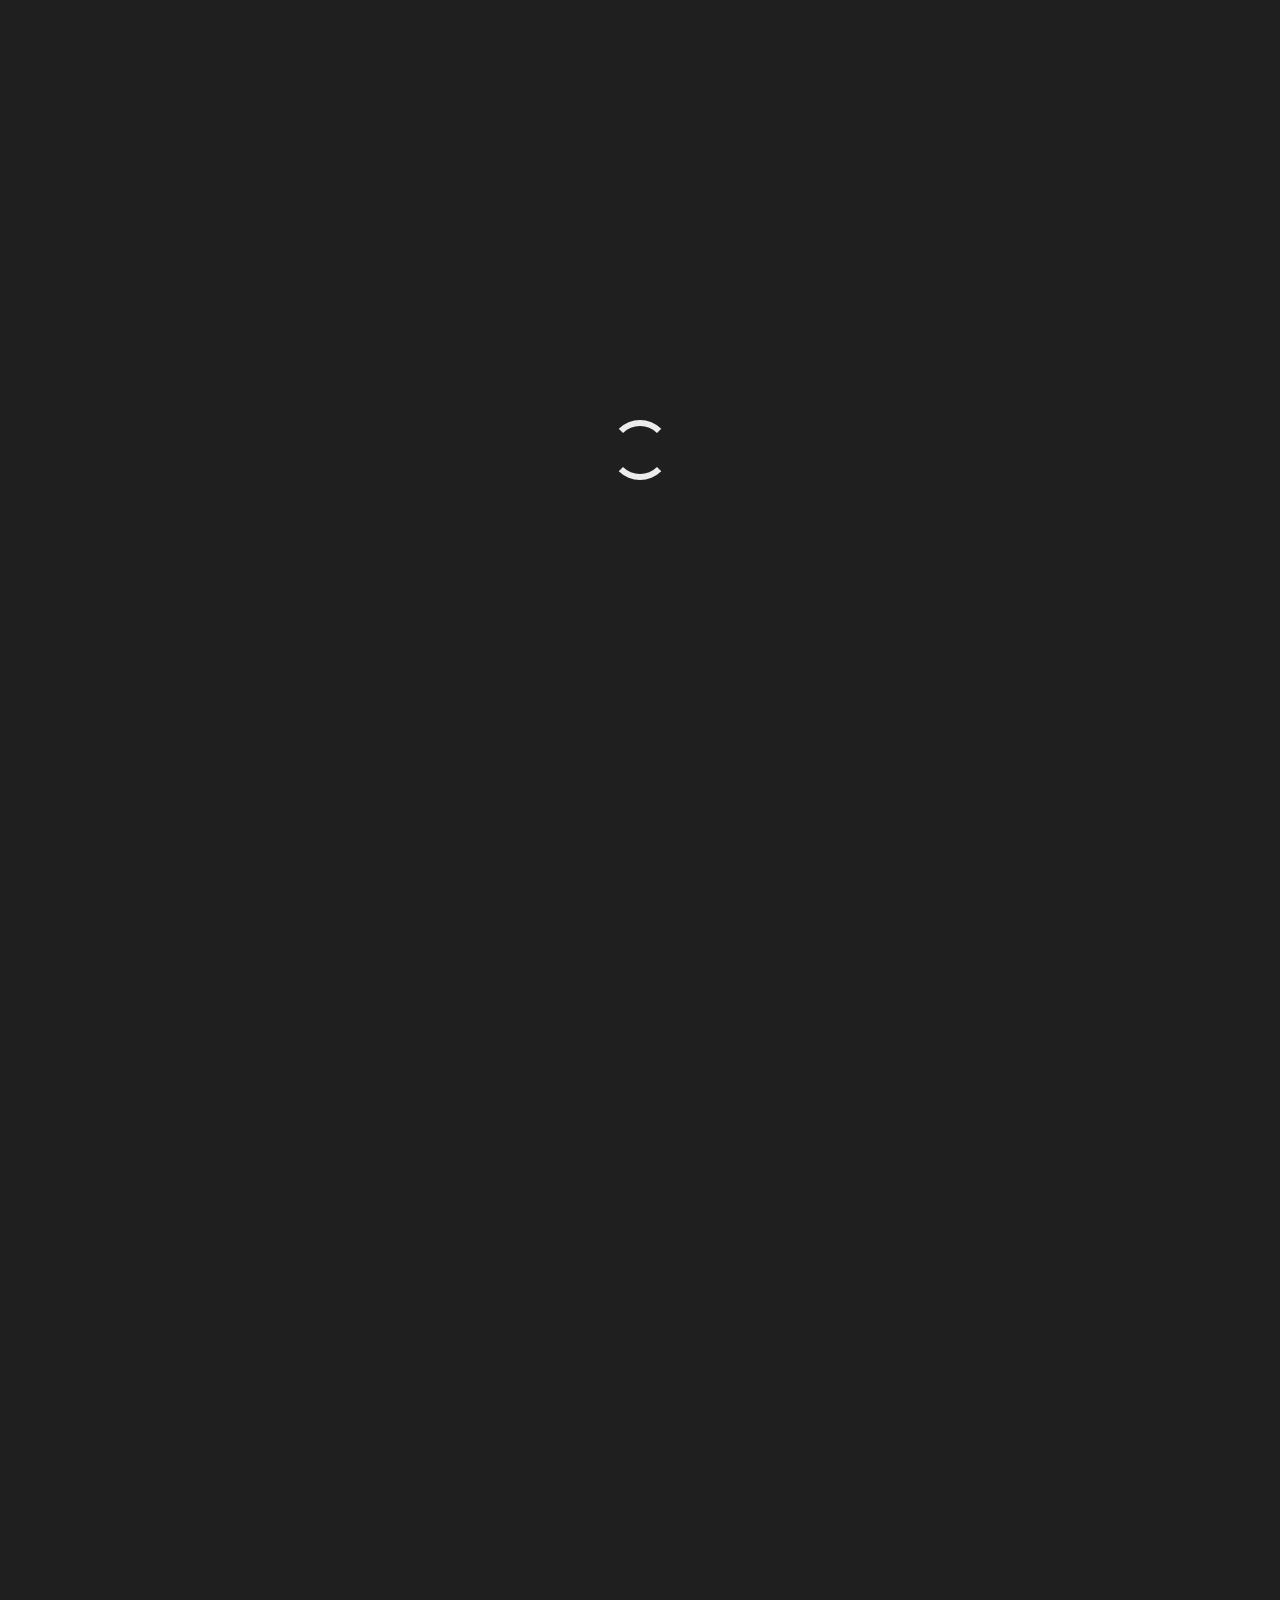
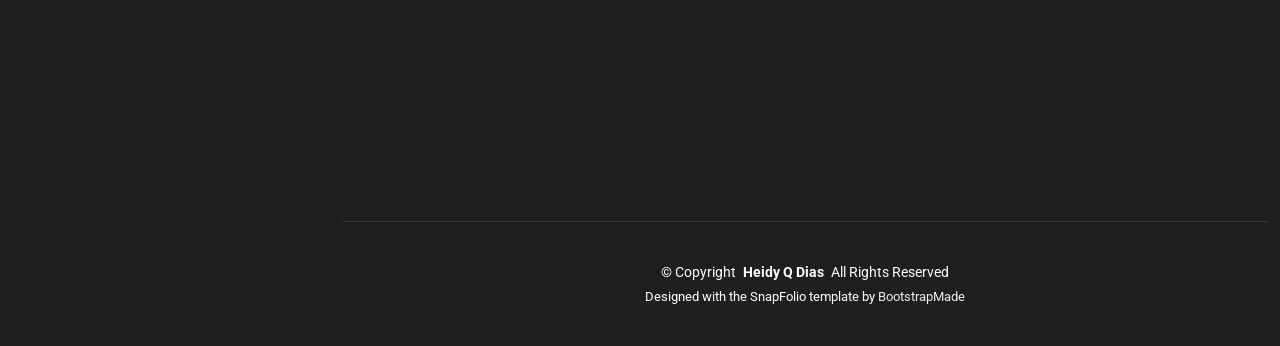
==== portfolio-details.html @ 4a2d1e22 "Add files via upload" ====
<!DOCTYPE html>
<html lang="en">

<head>
  <meta charset="utf-8">
  <meta content="width=device-width, initial-scale=1.0" name="viewport">
  <title>Deep-sea Biotope Classification | Heidy Q Dias</title>
  <meta name="description" content="Deep-sea biotope classification using opportunistic sampling – Heidy Q Dias">
  <meta name="keywords" content="Heidy Dias, Deep-sea, Biotope Classification, Tropic Seamount, ROV, Acoustic Mapping">

  <!-- Favicons -->
  <link href="assets/img/favicon.png" rel="icon">
  <link href="assets/img/apple-touch-icon.png" rel="apple-touch-icon">

  <!-- Fonts -->
  <link href="https://fonts.googleapis.com" rel="preconnect">
  <link href="https://fonts.gstatic.com" rel="preconnect" crossorigin>
  <link href="https://fonts.googleapis.com/css2?family=Roboto:ital,wght@0,100;0,300;0,400;0,500;0,700;0,900;1,100;1,300;1,400;1,500;1,700;1,900&family=Ubuntu:ital,wght@0,300;0,400;0,500;0,700;1,300;1,400;1,500;1,700&family=Nunito:ital,wght@0,200;0,300;0,400;0,500;0,600;0,700;0,800;0,900;1,200;1,300;1,400;1,500;1,600;1,700;1,800;1,900&display=swap" rel="stylesheet">

  <!-- Vendor CSS Files -->
  <link href="assets/vendor/bootstrap/css/bootstrap.min.css" rel="stylesheet">
  <link href="assets/vendor/bootstrap-icons/bootstrap-icons.css" rel="stylesheet">
  <link href="assets/vendor/aos/aos.css" rel="stylesheet">
  <link href="assets/vendor/glightbox/css/glightbox.min.css" rel="stylesheet">
  <link href="assets/vendor/swiper/swiper-bundle.min.css" rel="stylesheet">

  <!-- Main CSS File -->
  <link href="assets/css/main.css" rel="stylesheet">
</head>

<body class="portfolio-details-page">

  <header id="header" class="header dark-background d-flex flex-column justify-content-center">
    <i class="header-toggle d-xl-none bi bi-list"></i>
    <div class="header-container d-flex flex-column align-items-start">
      <nav id="navmenu" class="navmenu">
  <ul>
    <li><a href="index.html"><i class="bi bi-house navicon"></i>Home</a></li>
    <li><a href="index.html#about"><i class="bi bi-person navicon"></i>About</a></li>
    <li><a href="index.html#resume"><i class="bi bi-file-earmark-text navicon"></i>Resume</a></li>
    <li><a href="index.html#portfolio" class="active"><i class="bi bi-images navicon"></i>Portfolio</a></li>
    <li><a href="index.html#services"><i class="bi bi-hdd-stack navicon"></i>Expertise</a></li>
    <li><a href="index.html#contact"><i class="bi bi-envelope navicon"></i>Contact</a></li>
  </ul>
</nav>
      <div class="social-links text-center">
        <a href="https://www.linkedin.com/in/heidy-dias-marine/" target="_blank"><i class="bi bi-linkedin"></i></a>
        <a href="https://www.researchgate.net/profile/Heidy-Dias" target="_blank"><i class="bi bi-journal-text"></i></a>
      </div>
    </div>
  </header>

  <main class="main">

    <!-- Page Title -->
    <div class="page-title dark-background">
      <div class="container d-lg-flex justify-content-between align-items-center">
        <h1 class="mb-2 mb-lg-0">Deep-sea Biotope Classification</h1>
        <nav class="breadcrumbs">
          <ol>
            <li><a href="index.html">Home</a></li>
            <li><a href="index.html#portfolio">Research</a></li>
            <li class="current">Paper Details</li>
          </ol>
        </nav>
      </div>
    </div>

    <!-- Portfolio Details Section -->
    <section id="portfolio-details" class="portfolio-details section">
      <div class="container" data-aos="fade-up" data-aos-delay="100">
        <div class="row gy-4">

          <div class="col-lg-8">
            <div class="portfolio-details-slider swiper init-swiper">
              <script type="application/json" class="swiper-config">
                {
                  "loop": true,
                  "speed": 600,
                  "autoplay": { "delay": 5000 },
                  "slidesPerView": "auto",
                  "pagination": {
                    "el": ".swiper-pagination",
                    "type": "bullets",
                    "clickable": true
                  }
                }
              </script>
              <div class="swiper-wrapper align-items-center">
                <div class="swiper-slide">
                  <img src="assets/img/bim.jpg" alt="Deep-sea biotope classification" class="img-fluid" loading="lazy">
                </div>
                <div class="swiper-slide">
                  <img src="assets/img/bim.jpg" alt="Deep-sea biotope classification" class="img-fluid" loading="lazy">
                </div>
                <div class="swiper-slide">
                  <img src="assets/img/bim.jpg" alt="Deep-sea biotope classification" class="img-fluid" loading="lazy">
                </div>
              </div>
              <div class="swiper-pagination"></div>
            </div>
          </div>

          <div class="col-lg-4">
            <div class="portfolio-info" data-aos="fade-left" data-aos-delay="200">
              <h3>Paper Information</h3>
              <ul>
                <li><strong>Category</strong>: Deep-Sea Research</li>
                <li><strong>Authors</strong>: Heidy Q. Dias, Kerstin Kröger, Andrew J. Wheeler, Riccardo Arosio, Audrey Recouvreur, Tim P. Le Bas, Isobel A. Yeo, Patrick C. Collins</li>
                <li><strong>Journal</strong>: Deep Sea Research Part I: Oceanographic Research Papers</li>
                <li><strong>Year</strong>: October 2025</li>
                <li><strong>DOI</strong>: 10.1016/j.dsr.2025.104604</li>
                <li><strong>Link</strong>: <a href="https://nora.nerc.ac.uk/id/eprint/540618/" target="_blank">View full paper</a></li>
              </ul>
            </div>
          </div>

          <div class="col-lg-12">
            <div class="portfolio-description" data-aos="fade-up" data-aos-delay="300">
              <h2>Project / Paper Overview</h2>
              <p>
                An iterative approach to optimise deep-sea biotope classification using a combination of acoustic data and Remotely Operated Vehicle (ROV) video footage was developed and tested at the <strong>Tropic Seamount</strong> site in the Northeast Atlantic.
              </p>
              <p>
                Two methods for biotope classification were compared:
              </p>
              <ul>
                <li><strong>Top-down approach</strong> – based on acoustic substrate classification followed by biological characterisation</li>
                <li><strong>Bottom-up approach</strong> – using multivariate analysis of biological assemblages only</li>
              </ul>
              <p>
                Video transects were analysed at two spatial resolutions (200 m and 50 m segments) to assess scale effects on biotope delineation. The bottom-up approach using 50 m segments identified <strong>12 distinct biotopes</strong> with stronger environmental correlations compared to broader classifications at 200 m scale.
              </p>
              <p>
                This study demonstrates that shorter transects (50 m) combined with bottom-up sampling approaches are preferable for capturing the ecological heterogeneity characteristic of deep-sea seamount environments, with important implications for vulnerable marine ecosystem identification and spatial management.
              </p>

              <div class="features mt-5">
                <h3>Key Contributions</h3>
                <div class="row gy-3">
                  <div class="col-md-6">
                    <div class="feature-item" data-aos="fade-up" data-aos-delay="400">
                      <i class="bi bi-check-circle-fill"></i>
                      <h4>Comparative Methodology</h4>
                      <p>Direct comparison of top-down vs bottom-up biotope classification approaches in a deep-sea seamount setting.</p>
                    </div>
                  </div>
                  <div class="col-md-6">
                    <div class="feature-item" data-aos="fade-up" data-aos-delay="500">
                      <i class="bi bi-geo-alt"></i>
                      <h4>Scale Effects</h4>
                      <p>Demonstrated that 50 m video segments capture ecological heterogeneity better than 200 m segments.</p>
                    </div>
                  </div>
                  <div class="col-md-6">
                    <div class="feature-item" data-aos="fade-up" data-aos-delay="600">
                      <i class="bi bi-water"></i>
                      <h4>12 Distinct Biotopes</h4>
                      <p>Identified 12 distinct biotopes on Tropic Seamount using the bottom-up 50 m approach.</p>
                    </div>
                  </div>
                  <div class="col-md-6">
                    <div class="feature-item" data-aos="fade-up" data-aos-delay="700">
                      <i class="bi bi-shield-check"></i>
                      <h4>Management Relevance</h4>
                      <p>Provides practical insights for vulnerable marine ecosystem (VME) identification and spatial management.</p>
                    </div>
                  </div>
                </div>
              </div>

              <div class="mt-5">
                <a href="https://nora.nerc.ac.uk/id/eprint/540618/" target="_blank" class="btn btn-primary">
                  <i class="bi bi-box-arrow-up-right"></i> Read Full Paper
                </a>
                <a href="index.html#portfolio" class="btn btn-outline ms-2">
                  ← Back to Research
                </a>
              </div>
            </div>
          </div>

        </div>
      </div>
    </section>

  </main>

  <footer id="footer" class="footer position-relative">
    <div class="container">
      <div class="copyright text-center">
        <p>© <span>Copyright</span> <strong class="px-1 sitename">Heidy Q Dias</strong> <span>All Rights Reserved</span></p>
      </div>
      <div class="credits">
        Designed with the SnapFolio template by <a href="https://bootstrapmade.com/">BootstrapMade</a>
      </div>
    </div>
  </footer>

  <a href="#" id="scroll-top" class="scroll-top d-flex align-items-center justify-content-center"><i class="bi bi-arrow-up-short"></i></a>
  <div id="preloader"></div>

  <!-- Vendor JS Files -->
  <script src="assets/vendor/bootstrap/js/bootstrap.bundle.min.js"></script>
  <script src="assets/vendor/php-email-form/validate.js"></script>
  <script src="assets/vendor/aos/aos.js"></script>
  <script src="assets/vendor/typed.js/typed.umd.js"></script>
  <script src="assets/vendor/purecounter/purecounter_vanilla.js"></script>
  <script src="assets/vendor/waypoints/noframework.waypoints.js"></script>
  <script src="assets/vendor/isotope-layout/isotope.pkgd.min.js"></script>
  <script src="assets/vendor/imagesloaded/imagesloaded.pkgd.min.js"></script>
  <script src="assets/vendor/glightbox/js/glightbox.min.js"></script>
  <script src="assets/vendor/swiper/swiper-bundle.min.js"></script>
  <script src="assets/js/main.js"></script>

</body>
</html>
---- assets/css/main.css ----
/**
* Template Name: SnapFolio
* Template URL: https://bootstrapmade.com/snapfolio-bootstrap-portfolio-template/
* Updated: Jul 21 2025 with Bootstrap v5.3.7
* Author: BootstrapMade.com
* License: https://bootstrapmade.com/license/
*/

/*--------------------------------------------------------------
# Font & Color Variables
# Help: https://bootstrapmade.com/color-system/
--------------------------------------------------------------*/
/* Fonts */
:root {
  --default-font: "Roboto",  system-ui, -apple-system, "Segoe UI", Roboto, "Helvetica Neue", Arial, "Noto Sans", "Liberation Sans", sans-serif, "Apple Color Emoji", "Segoe UI Emoji", "Segoe UI Symbol", "Noto Color Emoji";
  --heading-font: "Ubuntu",  sans-serif;
  --nav-font: "Nunito",  sans-serif;
}

/* Global Colors - The following color variables are used throughout the website. Updating them here will change the color scheme of the entire website */
:root { 
  --background-color: #1f1f1f; /* Background color for the entire website, including individual sections */
  --default-color: #ffffff; /* Default color used for the majority of the text content across the entire website */
  --heading-color: #ffffff; /* Color for headings, subheadings and title throughout the website */
  --accent-color: #ececec; /* Accent color that represents your brand on the website. It's used for buttons, links, and other elements that need to stand out */
  --surface-color: #232323; /* The surface color is used as a background of boxed elements within sections, such as cards, icon boxes, or other elements that require a visual separation from the global background. */
  --contrast-color: #310606; /* Contrast color for text, ensuring readability against backgrounds of accent, heading, or default colors. */
}

/* Nav Menu Colors - The following color variables are used specifically for the navigation menu. They are separate from the global colors to allow for more customization options */
:root {
  --nav-color: rgba(236, 236, 236, 0.59);  /* The default color of the main navmenu links */
  --nav-hover-color: #ffffff; /* Applied to main navmenu links when they are hovered over or active */
  --nav-mobile-background-color: #393939; /* Used as the background color for mobile navigation menu */
  --nav-dropdown-background-color: #393939; /* Used as the background color for dropdown items that appear when hovering over primary navigation items */
  --nav-dropdown-color: #ffffff; /* Used for navigation links of the dropdown items in the navigation menu. */
  --nav-dropdown-hover-color: #ececec; /* Similar to --nav-hover-color, this color is applied to dropdown navigation links when they are hovered over. */
}

/* Color Presets - These classes override global colors when applied to any section or element, providing reuse of the sam color scheme. */

.light-background {
  --background-color: #2c2c2c;
  --surface-color: #323232;
}

.dark-background {
  --background-color: #040b14;
  --default-color: #ffffff;
  --heading-color: #ffffff;
  --surface-color: #151f2b;
  --contrast-color: #ffffff;
}

/* Smooth scroll */
:root {
  scroll-behavior: smooth;
}

/*--------------------------------------------------------------
# General Styling & Shared Classes
--------------------------------------------------------------*/
body {
  color: var(--default-color);
  background-color: var(--background-color);
  font-family: var(--default-font);
}

a {
  color: var(--accent-color);
  text-decoration: none;
  transition: 0.3s;
}

a:hover {
  color: color-mix(in srgb, var(--accent-color), transparent 25%);
  text-decoration: none;
}

h1,
h2,
h3,
h4,
h5,
h6 {
  color: var(--heading-color);
  font-family: var(--heading-font);
}

/* PHP Email Form Messages
------------------------------*/
.php-email-form .error-message {
  display: none;
  background: #df1529;
  color: #ffffff;
  text-align: left;
  padding: 15px;
  margin-bottom: 24px;
  font-weight: 600;
}

.php-email-form .sent-message {
  display: none;
  color: #ffffff;
  background: #059652;
  text-align: center;
  padding: 15px;
  margin-bottom: 24px;
  font-weight: 600;
}

.php-email-form .loading {
  display: none;
  background: var(--surface-color);
  text-align: center;
  padding: 15px;
  margin-bottom: 24px;
}

.php-email-form .loading:before {
  content: "";
  display: inline-block;
  border-radius: 50%;
  width: 24px;
  height: 24px;
  margin: 0 10px -6px 0;
  border: 3px solid var(--accent-color);
  border-top-color: var(--surface-color);
  animation: php-email-form-loading 1s linear infinite;
}

@keyframes php-email-form-loading {
  0% {
    transform: rotate(0deg);
  }

  100% {
    transform: rotate(360deg);
  }
}

/*--------------------------------------------------------------
# Global Header
--------------------------------------------------------------*/
.header {
  --background-color: #1b1b1b;
  --contrast-color: #444444;
  color: var(--default-color);
  position: fixed;
  top: 0;
  left: 0;
  bottom: 0;
  padding: 0 15px;
  width: 300px;
  transition: all ease-in-out 0.3s;
  overflow-y: auto;
  z-index: 997;
}

.header .header-container {
  border-radius: 20px;
  padding: 15px;
  background-color: var(--background-color);
  border: 1px solid color-mix(in srgb, var(--default-color), transparent 80%);
}

.header .social-links {
  margin: 0 0 10px 0;
}

.header .social-links a {
  font-size: 16px;
  display: inline-flex;
  align-items: center;
  justify-content: center;
  background: color-mix(in srgb, var(--default-color), transparent 90%);
  color: var(--default-color);
  margin: 0 2px;
  border-radius: 50%;
  text-align: center;
  width: 40px;
  height: 40px;
  transition: 0.3s;
}

.header .social-links a:hover {
  color: var(--contrast-color);
  background: var(--accent-color);
}

@media (min-width: 1200px) {

  .header~main,
  .header~#footer {
    margin-left: 330px;
  }
}

@media (max-width: 1199px) {
  .header {
    left: -100%;
  }
}

.header.header-show {
  left: 0;
}

.header .header-toggle {
  color: var(--contrast-color);
  background-color: var(--accent-color);
  font-size: 22px;
  display: flex;
  align-items: center;
  justify-content: center;
  width: 40px;
  height: 40px;
  border-radius: 50%;
  cursor: pointer;
  position: fixed;
  top: 15px;
  right: 15px;
  z-index: 9999;
  transition: background-color 0.3s;
}

.header .header-toggle:hover {
  color: var(--contrast-color);
  background-color: color-mix(in srgb, var(--accent-color) 90%, white 15%);
}

/*--------------------------------------------------------------
# Navigation Menu
--------------------------------------------------------------*/
.mobile-nav-toggle {
  display: none;
}

.navmenu {
  padding: 0;
  z-index: 9997;
  width: 100%;
}

.navmenu ul {
  list-style: none;
  padding: 0 0 20px 0;
  margin: 0;
}

.navmenu a,
.navmenu a:focus {
  color: var(--nav-color);
  padding: 15px 10px;
  font-family: var(--nav-font);
  font-size: 16px;
  font-weight: 400;
  display: flex;
  align-items: center;
  white-space: nowrap;
  transition: 0.3s;
  width: 100%;
}

.navmenu a .navicon,
.navmenu a:focus .navicon {
  font-size: 20px;
  margin-right: 10px;
}

.navmenu a .toggle-dropdown,
.navmenu a:focus .toggle-dropdown {
  font-size: 12px;
  line-height: 0;
  margin-left: auto;
  width: 30px;
  height: 30px;
  display: flex;
  align-items: center;
  justify-content: center;
  border-radius: 50%;
  transition: 0.3s;
  flex-shrink: 0;
  background-color: color-mix(in srgb, var(--accent-color), transparent 90%);
}

.navmenu a .toggle-dropdown:hover,
.navmenu a:focus .toggle-dropdown:hover {
  background-color: var(--accent-color);
  color: var(--contrast-color);
}

.navmenu a:hover,
.navmenu .active,
.navmenu .active:focus {
  color: var(--nav-hover-color);
}

.navmenu a:hover .navicon,
.navmenu .active .navicon,
.navmenu .active:focus .navicon {
  color: var(--accent-color);
}

.navmenu .active .toggle-dropdown,
.navmenu .active:focus .toggle-dropdown {
  background-color: var(--accent-color);
  color: var(--contrast-color);
  transform: rotate(180deg);
}

.navmenu .dropdown {
  display: block;
}

.navmenu .dropdown a,
.navmenu .dropdown a:focus {
  color: --nav-dropdown-color;
}

.navmenu .dropdown a:hover,
.navmenu .dropdown .active,
.navmenu .dropdown .active:focus {
  color: var(--nav-dropdown-hover-color);
}

.navmenu .dropdown ul {
  position: static;
  display: none;
  z-index: 99;
  padding: 5px 10px;
  margin: 5px 10px;
  background-color: var(--nav-dropdown-background-color);
  border: 1px solid color-mix(in srgb, var(--default-color), transparent 90%);
  box-shadow: none;
  transition: all 0.5s ease-in-out;
}

.navmenu .dropdown ul ul {
  background-color: rgba(33, 37, 41, 0.1);
}

.navmenu .dropdown>.dropdown-active {
  display: block;
  background-color: rgba(33, 37, 41, 0.03);
}

/*--------------------------------------------------------------
# Global Footer
--------------------------------------------------------------*/
.footer {
  color: var(--default-color);
  background-color: var(--background-color);
  font-size: 14px;
  padding: 0 0 40px 0;
  position: relative;
}

.footer .copyright {
  padding-top: 40px;
  border-top: 1px solid color-mix(in srgb, var(--default-color), transparent 90%);
}

.footer .copyright p {
  margin-bottom: 0;
}

.footer .credits {
  margin-top: 4px;
  font-size: 13px;
  text-align: center;
}

/*--------------------------------------------------------------
# Preloader
--------------------------------------------------------------*/
#preloader {
  position: fixed;
  inset: 0;
  z-index: 999999;
  overflow: hidden;
  background: var(--background-color);
  transition: all 0.6s ease-out;
}

#preloader:before {
  content: "";
  position: fixed;
  top: calc(50% - 30px);
  left: calc(50% - 30px);
  border: 6px solid #ffffff;
  border-color: var(--accent-color) transparent var(--accent-color) transparent;
  border-radius: 50%;
  width: 60px;
  height: 60px;
  animation: animate-preloader 1.5s linear infinite;
}

@keyframes animate-preloader {
  0% {
    transform: rotate(0deg);
  }

  100% {
    transform: rotate(360deg);
  }
}

/*--------------------------------------------------------------
# Scroll Top Button
--------------------------------------------------------------*/
.scroll-top {
  position: fixed;
  visibility: hidden;
  opacity: 0;
  right: 15px;
  bottom: -15px;
  z-index: 99999;
  background-color: var(--accent-color);
  width: 44px;
  height: 44px;
  border-radius: 50px;
  transition: all 0.4s;
}

.scroll-top i {
  font-size: 24px;
  color: var(--contrast-color);
  line-height: 0;
}

.scroll-top:hover {
  background-color: color-mix(in srgb, var(--accent-color), transparent 20%);
  color: var(--contrast-color);
}

.scroll-top.active {
  visibility: visible;
  opacity: 1;
  bottom: 15px;
}

/*--------------------------------------------------------------
# Disable aos animation delay on mobile devices
--------------------------------------------------------------*/
@media screen and (max-width: 768px) {
  [data-aos-delay] {
    transition-delay: 0 !important;
  }
}

/*--------------------------------------------------------------
# Global Page Titles & Breadcrumbs
--------------------------------------------------------------*/
.page-title {
  color: var(--default-color);
  padding: 25px 0 0 0;
  position: relative;
}

.page-title .container {
  border-bottom: 1px solid color-mix(in srgb, var(--default-color), transparent 90%);
  padding-bottom: 25px;
}

.page-title h1 {
  font-size: 24px;
  font-weight: 700;
}

.page-title .breadcrumbs ol {
  display: flex;
  flex-wrap: wrap;
  list-style: none;
  padding: 0;
  margin: 0;
  font-size: 14px;
  font-weight: 400;
}

.page-title .breadcrumbs ol li+li {
  padding-left: 10px;
}

.page-title .breadcrumbs ol li+li::before {
  content: "/";
  display: inline-block;
  padding-right: 10px;
  color: color-mix(in srgb, var(--default-color), transparent 70%);
}

/*--------------------------------------------------------------
# Global Sections
--------------------------------------------------------------*/
section,
.section {
  color: var(--default-color);
  background-color: var(--background-color);
  padding: 60px 0;
  overflow: clip;
}

/*--------------------------------------------------------------
# Global Section Titles
--------------------------------------------------------------*/
.section-title {
  text-align: center;
  padding-bottom: 60px;
  position: relative;
}

.section-title h2 {
  font-size: 32px;
  font-weight: 700;
  position: relative;
}

.section-title h2:before,
.section-title h2:after {
  content: "";
  width: 50px;
  height: 2px;
  background: var(--accent-color);
  display: inline-block;
}

.section-title h2:before {
  margin: 0 15px 10px 0;
}

.section-title h2:after {
  margin: 0 0 10px 15px;
}

.section-title p {
  margin-bottom: 0;
}

/*--------------------------------------------------------------
# Hero Section
--------------------------------------------------------------*/
.hero {
  min-height: 100vh;
  position: relative;
  overflow: hidden;
  display: flex;
  align-items: center;
}

.hero .background-elements {
  position: absolute;
  top: 0;
  left: 0;
  width: 100%;
  height: 100%;
  z-index: 1;
  overflow: hidden;
}

.hero .background-elements .bg-circle {
  position: absolute;
  border-radius: 50%;
  background: linear-gradient(45deg, color-mix(in srgb, var(--accent-color), transparent 90%), color-mix(in srgb, var(--accent-color), transparent 95%));
  animation: float 6s ease-in-out infinite;
}

.hero .background-elements .bg-circle.circle-1 {
  width: 300px;
  height: 300px;
  top: 10%;
  right: 10%;
  animation-delay: 0s;
}

.hero .background-elements .bg-circle.circle-2 {
  width: 200px;
  height: 200px;
  bottom: 20%;
  left: 5%;
  animation-delay: 2s;
}

.hero .hero-content {
  position: relative;
  width: 100%;
  z-index: 2;
}

.hero .container {
  position: relative;
  z-index: 3;
}

.hero .hero-text h1 {
  font-size: 72px;
  font-weight: 800;
  line-height: 1.1;
  margin-bottom: 15px;
  color: var(--heading-color);
}

.hero .hero-text h1 .accent-text {
  color: var(--accent-color);
  position: relative;
}

.hero .hero-text h1 .accent-text::after {
  content: "";
  position: absolute;
  bottom: -5px;
  left: 0;
  width: 100%;
  height: 3px;
  background: linear-gradient(90deg, var(--accent-color), color-mix(in srgb, var(--accent-color), transparent 50%));
}

.hero .hero-text h2 {
  font-size: 32px;
  font-weight: 600;
  color: var(--heading-color);
  margin-bottom: 10px;
}

.hero .hero-text .lead {
  font-size: 24px;
  margin-bottom: 20px;
  color: var(--default-color);
}

.hero .hero-text .lead span {
  color: var(--accent-color);
  font-weight: 600;
  border-bottom: 2px solid var(--accent-color);
  padding-bottom: 2px;
}

.hero .hero-text .description {
  font-size: 18px;
  line-height: 1.6;
  color: color-mix(in srgb, var(--default-color), transparent 20%);
  margin-bottom: 40px;
  max-width: 500px;
}

.hero .hero-actions {
  display: flex;
  gap: 20px;
  margin-bottom: 40px;
  flex-wrap: wrap;
}

.hero .hero-actions .btn {
  padding: 14px 30px;
  font-size: 16px;
  font-weight: 600;
  border-radius: 50px;
  text-decoration: none;
  transition: all 0.3s ease;
  border: 2px solid;
}

.hero .hero-actions .btn.btn-primary {
  background-color: var(--accent-color);
  color: var(--contrast-color);
  border-color: var(--accent-color);
}

.hero .hero-actions .btn.btn-primary:hover {
  background-color: color-mix(in srgb, var(--accent-color), black 10%);
  transform: translateY(-2px);
  box-shadow: 0 8px 25px color-mix(in srgb, var(--accent-color), transparent 70%);
}

.hero .hero-actions .btn.btn-outline {
  background-color: transparent;
  color: var(--accent-color);
  border-color: var(--accent-color);
}

.hero .hero-actions .btn.btn-outline:hover {
  background-color: var(--accent-color);
  color: var(--contrast-color);
  transform: translateY(-2px);
}

.hero .social-links {
  display: flex;
  gap: 20px;
}

.hero .social-links a {
  width: 50px;
  height: 50px;
  display: flex;
  align-items: center;
  justify-content: center;
  background-color: var(--surface-color);
  color: color-mix(in srgb, var(--default-color), transparent 40%);
  border-radius: 50%;
  font-size: 20px;
  transition: all 0.3s ease;
}

.hero .social-links a:hover {
  color: var(--contrast-color);
  background-color: var(--accent-color);
  transform: translateY(-3px);
  box-shadow: 0 8px 25px color-mix(in srgb, var(--accent-color), transparent 70%);
}

.hero .hero-visual {
  display: flex;
  justify-content: center;
  align-items: center;
  height: 100%;
}

.hero .hero-visual .profile-container {
  position: relative;
  width: 400px;
  height: 400px;
}

.hero .hero-visual .profile-container .profile-background {
  position: absolute;
  top: 15px;
  left: 15px;
  width: 100%;
  height: 100%;
  background: color-mix(in srgb, var(--accent-color), transparent 90%);
  border-radius: 30px;
  z-index: 1;
}

.hero .hero-visual .profile-container .profile-image {
  position: relative;
  width: 100%;
  height: 100%;
  object-fit: cover;
  border-radius: 30px;
  z-index: 2;
}

@keyframes float {

  0%,
  100% {
    transform: translateY(0px);
  }

  50% {
    transform: translateY(-20px);
  }
}

@keyframes floatIcon {

  0%,
  100% {
    transform: translateY(0px) rotate(0deg);
  }

  50% {
    transform: translateY(-10px) rotate(5deg);
  }
}

@media (max-width: 992px) {
  .hero .hero-text {
    text-align: center;
    margin-bottom: 50px;
  }

  .hero .hero-text h1 {
    font-size: 56px;
  }

  .hero .hero-text h2 {
    font-size: 28px;
  }

  .hero .hero-text .lead {
    font-size: 20px;
  }

  .hero .hero-visual .profile-container {
    width: 350px;
    height: 350px;
  }
}

@media (max-width: 768px) {
  .hero .hero-text h1 {
    font-size: 42px;
  }

  .hero .hero-text h2 {
    font-size: 24px;
  }

  .hero .hero-text .lead {
    font-size: 18px;
  }

  .hero .hero-text .description {
    font-size: 16px;
  }

  .hero .hero-actions {
    justify-content: center;
  }

  .hero .hero-actions .btn {
    padding: 12px 25px;
    font-size: 14px;
  }

  .hero .hero-visual .profile-container {
    width: 300px;
    height: 300px;
  }

  .hero .background-elements .bg-circle.circle-1 {
    width: 200px;
    height: 200px;
  }

  .hero .background-elements .bg-circle.circle-2 {
    width: 150px;
    height: 150px;
  }

  .hero .background-elements .bg-circle.circle-3 {
    width: 100px;
    height: 100px;
  }
}

/*--------------------------------------------------------------
# About Section
--------------------------------------------------------------*/
.about .profile-card {
  background: linear-gradient(135deg, var(--surface-color) 0%, color-mix(in srgb, var(--surface-color), var(--accent-color) 5%) 100%);
  border-radius: 2rem;
  padding: 2.5rem;
  text-align: center;
  box-shadow: 0 20px 40px rgba(0, 0, 0, 0.08);
  border: 1px solid color-mix(in srgb, var(--accent-color), transparent 90%);
  position: relative;
  overflow: hidden;
}

.about .profile-card::before {
  content: "";
  position: absolute;
  top: 0;
  left: 0;
  right: 0;
  height: 4px;
  background: linear-gradient(90deg, var(--accent-color), color-mix(in srgb, var(--accent-color), var(--heading-color) 30%));
}

@media (max-width: 991px) {
  .about .profile-card {
    margin-bottom: 3rem;
  }
}

.about .profile-header {
  position: relative;
  margin-bottom: 2rem;
}

.about .profile-header .profile-image {
  width: 160px;
  height: 160px;
  margin: 0 auto 1.5rem;
  border-radius: 50%;
  overflow: hidden;
  border: 4px solid var(--accent-color);
  box-shadow: 0 10px 30px rgba(0, 0, 0, 0.15);
}

.about .profile-header .profile-image img {
  width: 100%;
  height: 100%;
  object-fit: cover;
}

.about .profile-header .profile-badge {
  position: absolute;
  bottom: 20px;
  right: calc(50% - 65px);
  width: 32px;
  height: 32px;
  background-color: var(--accent-color);
  border-radius: 50%;
  display: flex;
  align-items: center;
  justify-content: center;
  border: 3px solid var(--surface-color);
}

.about .profile-header .profile-badge i {
  color: var(--contrast-color);
  font-size: 14px;
}

.about .profile-content h3 {
  font-size: 1.5rem;
  font-weight: 700;
  margin-bottom: 0.5rem;
  color: var(--heading-color);
}

.about .profile-content .profession {
  color: var(--accent-color);
  font-weight: 500;
  margin-bottom: 2rem;
}

.about .contact-links {
  display: flex;
  flex-direction: column;
  gap: 1rem;
}

.about .contact-links .contact-item {
  display: flex;
  align-items: center;
  gap: 0.75rem;
  padding: 0.75rem 1rem;
  background-color: color-mix(in srgb, var(--surface-color), var(--background-color) 50%);
  border-radius: 0.75rem;
  text-decoration: none;
  color: var(--default-color);
  transition: all 0.3s;
  border: 1px solid color-mix(in srgb, var(--default-color), transparent 90%);
}

.about .contact-links .contact-item:hover {
  background-color: var(--accent-color);
  color: var(--contrast-color);
  transform: translateY(-2px);
  box-shadow: 0 5px 20px color-mix(in srgb, var(--accent-color), transparent 70%);
}

.about .contact-links .contact-item i {
  font-size: 1rem;
  width: 18px;
}

.about .about-content {
  padding-left: 3rem;
}

@media (max-width: 991px) {
  .about .about-content {
    padding-left: 0;
  }
}

.about .about-content .section-header {
  margin-bottom: 2rem;
}

.about .about-content .section-header .badge-text {
  display: inline-block;
  background: linear-gradient(135deg, var(--accent-color), color-mix(in srgb, var(--accent-color), var(--heading-color) 20%));
  color: var(--contrast-color);
  padding: 0.5rem 1.5rem;
  border-radius: 2rem;
  font-size: 0.875rem;
  font-weight: 600;
  letter-spacing: 0.5px;
  margin-bottom: 1.5rem;
}

.about .about-content .section-header h2 {
  font-size: 2.25rem;
  font-weight: 700;
  line-height: 1.3;
  margin: 0;
}

@media (max-width: 768px) {
  .about .about-content .section-header h2 {
    font-size: 1.875rem;
  }
}

.about .about-content .description {
  margin-bottom: 2.5rem;
}

.about .about-content .description p {
  font-size: 1.1rem;
  line-height: 1.7;
  color: color-mix(in srgb, var(--default-color), transparent 20%);
  margin-bottom: 1.5rem;
}

.about .about-content .description p:last-child {
  margin-bottom: 0;
}

.about .stats-grid {
  display: grid;
  grid-template-columns: repeat(3, 1fr);
  gap: 2rem;
  margin-bottom: 2.5rem;
  padding: 2rem;
  background-color: var(--surface-color);
  border-radius: 1.5rem;
  box-shadow: 0 10px 30px rgba(0, 0, 0, 0.05);
}

@media (max-width: 768px) {
  .about .stats-grid {
    grid-template-columns: 1fr;
    gap: 1.5rem;
    text-align: center;
  }
}

.about .stats-grid .stat-item {
  text-align: center;
}

.about .stats-grid .stat-item .stat-number {
  font-size: 2rem;
  font-weight: 700;
  color: var(--accent-color);
  display: block;
  margin-bottom: 0.5rem;
}

.about .stats-grid .stat-item .stat-label {
  font-size: 0.875rem;
  color: color-mix(in srgb, var(--default-color), transparent 40%);
  font-weight: 500;
}

.about .details-grid {
  margin-bottom: 2.5rem;
}

.about .details-grid .detail-row {
  display: grid;
  grid-template-columns: 1fr 1fr;
  gap: 2rem;
  margin-bottom: 1.5rem;
}

@media (max-width: 768px) {
  .about .details-grid .detail-row {
    grid-template-columns: 1fr;
    gap: 1rem;
  }
}

.about .details-grid .detail-row:last-child {
  margin-bottom: 0;
}

.about .details-grid .detail-item .detail-label {
  display: block;
  font-size: 0.875rem;
  color: color-mix(in srgb, var(--default-color), transparent 50%);
  margin-bottom: 0.5rem;
  font-weight: 500;
}

.about .details-grid .detail-item .detail-value {
  display: block;
  font-weight: 600;
  color: var(--heading-color);
  font-size: 1rem;
}

.about .cta-section {
  display: flex;
  gap: 1rem;
  flex-wrap: wrap;
}

.about .cta-section .btn {
  padding: 0.875rem 2rem;
  border-radius: 0.75rem;
  font-weight: 600;
  text-decoration: none;
  transition: all 0.3s;
  display: inline-flex;
  align-items: center;
  gap: 0.5rem;
  border: 2px solid transparent;
}

.about .cta-section .btn.btn-primary {
  background-color: var(--accent-color);
  color: var(--contrast-color);
}

.about .cta-section .btn.btn-primary:hover {
  background-color: color-mix(in srgb, var(--accent-color), black 15%);
  transform: translateY(-2px);
  box-shadow: 0 10px 30px color-mix(in srgb, var(--accent-color), transparent 60%);
}

.about .cta-section .btn.btn-outline {
  background-color: transparent;
  color: var(--default-color);
  border-color: color-mix(in srgb, var(--default-color), transparent 70%);
}

.about .cta-section .btn.btn-outline:hover {
  border-color: var(--accent-color);
  transform: translateY(-2px);
}

/*--------------------------------------------------------------
# Stats Section
--------------------------------------------------------------*/
.stats .stats-wrapper {
  display: grid;
  grid-template-columns: repeat(4, 1fr);
  gap: 20px;
}

@media (max-width: 992px) {
  .stats .stats-wrapper {
    grid-template-columns: repeat(2, 1fr);
  }
}

@media (max-width: 576px) {
  .stats .stats-wrapper {
    grid-template-columns: 1fr;
  }
}

.stats .stats-item {
  background: linear-gradient(135deg, color-mix(in srgb, var(--surface-color), transparent 5%), var(--surface-color));
  border-radius: 15px;
  padding: 40px 20px;
  text-align: center;
  position: relative;
  transition: transform 0.3s ease, box-shadow 0.3s ease;
  box-shadow: 0 10px 30px rgba(0, 0, 0, 0.05);
  overflow: hidden;
}

.stats .stats-item:hover {
  transform: translateY(-10px);
  box-shadow: 0 15px 35px rgba(0, 0, 0, 0.1);
}

.stats .stats-item:hover .icon-wrapper {
  transform: scale(1.1);
}

.stats .stats-item:nth-child(1) .icon-wrapper {
  background-color: color-mix(in srgb, var(--accent-color), transparent 85%);
}

.stats .stats-item:nth-child(1) .icon-wrapper i {
  color: color-mix(in srgb, var(--accent-color), transparent 10%);
}

.stats .stats-item:nth-child(2) .icon-wrapper {
  background-color: color-mix(in srgb, #ff7e00, transparent 85%);
}

.stats .stats-item:nth-child(2) .icon-wrapper i {
  color: color-mix(in srgb, #ff7e00, transparent 10%);
}

.stats .stats-item:nth-child(3) .icon-wrapper {
  background-color: color-mix(in srgb, #00c875, transparent 85%);
}

.stats .stats-item:nth-child(3) .icon-wrapper i {
  color: color-mix(in srgb, #00c875, transparent 10%);
}

.stats .stats-item:nth-child(4) .icon-wrapper {
  background-color: color-mix(in srgb, #e83e8c, transparent 85%);
}

.stats .stats-item:nth-child(4) .icon-wrapper i {
  color: color-mix(in srgb, #e83e8c, transparent 10%);
}

.stats .stats-item .icon-wrapper {
  width: 80px;
  height: 80px;
  border-radius: 50%;
  display: flex;
  align-items: center;
  justify-content: center;
  margin: 0 auto 20px;
  transition: transform 0.3s ease;
}

.stats .stats-item .icon-wrapper i {
  font-size: 36px;
}

.stats .stats-item span {
  display: block;
  font-size: 48px;
  font-weight: 700;
  color: var(--heading-color);
  margin-bottom: 10px;
  line-height: 1;
  font-family: var(--heading-font);
}

.stats .stats-item p {
  color: var(--default-color);
  font-size: 18px;
  margin: 0;
  font-weight: 500;
  font-family: var(--heading-font);
  opacity: 0.8;
}

/*--------------------------------------------------------------
# Skills Section
--------------------------------------------------------------*/
.skills .skills-category {
  background-color: var(--surface-color);
  padding: 30px;
  border-radius: 8px;
  box-shadow: 0 0 20px rgba(0, 0, 0, 0.05);
  height: 100%;
  transition: transform 0.3s;
}

.skills .skills-category:hover {
  transform: translateY(-5px);
}

.skills .skills-category h3 {
  font-size: 24px;
  margin-bottom: 25px;
  position: relative;
  padding-bottom: 15px;
}

.skills .skills-category h3:after {
  content: "";
  position: absolute;
  bottom: 0;
  left: 0;
  width: 50px;
  height: 2px;
  background-color: var(--accent-color);
}

.skills .skill-item {
  margin-bottom: 25px;
}

.skills .skill-item:last-child {
  margin-bottom: 0;
}

.skills .skill-item h4 {
  font-size: 16px;
  margin-bottom: 8px;
}

.skills .skill-item .skill-percentage {
  font-size: 14px;
  color: color-mix(in srgb, var(--heading-color), transparent 30%);
}

.skills .skill-item .progress {
  height: 8px;
  background-color: color-mix(in srgb, var(--accent-color), transparent 90%);
  border-radius: 20px;
  overflow: hidden;
  position: relative;
}

.skills .skill-item .progress .progress-bar {
  background-color: var(--accent-color);
  transition: width 1.5s ease-in-out;
  width: 0;
  height: 100%;
  border-radius: 20px;
}

.skills .skill-item .skill-tooltip {
  font-size: 14px;
  color: color-mix(in srgb, var(--default-color), transparent 30%);
  margin-top: 8px;
  opacity: 0;
  transform: translateY(-5px);
  transition: all 0.3s;
}

.skills .skill-item:hover .skill-tooltip {
  opacity: 1;
  transform: translateY(0);
}

.skills .skill-box {
  background-color: var(--surface-color);
  padding: 25px 20px;
  border-radius: 8px;
  text-align: center;
  transition: all 0.3s;
  height: 100%;
  position: relative;
  overflow: hidden;
  box-shadow: 0 0 15px rgba(0, 0, 0, 0.05);
}

.skills .skill-box:hover {
  transform: translateY(-5px);
}

.skills .skill-box:hover i {
  color: var(--accent-color);
  transform: scale(1.1);
}

.skills .skill-box:hover .skill-tooltip {
  opacity: 1;
  transform: translateY(0);
}

.skills .skill-box i {
  font-size: 36px;
  color: color-mix(in srgb, var(--accent-color), transparent 20%);
  margin-bottom: 15px;
  display: inline-block;
  transition: all 0.3s;
}

.skills .skill-box h4 {
  font-size: 18px;
  margin-bottom: 10px;
}

.skills .skill-box .skill-tooltip {
  font-size: 14px;
  color: color-mix(in srgb, var(--default-color), transparent 30%);
  opacity: 0;
  transform: translateY(5px);
  transition: all 0.3s;
}

@media (max-width: 991.98px) {
  .skills .skills-category {
    margin-bottom: 30px;
  }

  .skills .skills-category:last-child {
    margin-bottom: 0;
  }
}

@media (max-width: 767.98px) {
  .skills .skill-box {
    margin-bottom: 20px;
  }

  .skills .skill-box:last-child {
    margin-bottom: 0;
  }
}

/*--------------------------------------------------------------
# Resume Section
--------------------------------------------------------------*/
.resume .resume-side {
  background-color: var(--surface-color);
  padding: 2rem;
  border-radius: 10px;
  box-shadow: 0 0 20px rgba(0, 0, 0, 0.1);
  height: 100%;
}

.resume .resume-side .profile-img {
  text-align: center;
}

.resume .resume-side .profile-img img {
  width: 200px;
  height: 200px;
  object-fit: cover;
  border: 5px solid color-mix(in srgb, var(--accent-color), transparent 85%);
  border-radius: 50%;
}

.resume .resume-side h3 {
  font-size: 1.5rem;
  margin-bottom: 1rem;
  color: var(--heading-color);
  font-weight: 600;
}

.resume .resume-side .contact-info li {
  margin-bottom: 1rem;
  color: var(--default-color);
}

.resume .resume-side .contact-info li i {
  width: 25px;
  color: var(--accent-color);
  margin-right: 0.5rem;
}

.resume .resume-side .skill-item {
  margin-bottom: 1.5rem;
}

.resume .resume-side .skill-item span {
  font-size: 0.9rem;
  color: var(--default-color);
}

.resume .resume-side .skill-item .progress {
  height: 8px;
  background-color: color-mix(in srgb, var(--accent-color), transparent 90%);
  border-radius: 4px;
  margin-top: 0.5rem;
}

.resume .resume-side .skill-item .progress .progress-bar {
  background-color: var(--accent-color);
  width: 0;
  transition: width 1s ease;
}

.resume .resume-section {
  margin-bottom: 3rem;
}

.resume .resume-section h3 {
  font-size: 1.75rem;
  margin-bottom: 1.5rem;
  color: var(--heading-color);
  font-weight: 600;
}

.resume .resume-section h3 i {
  color: var(--accent-color);
}

.resume .resume-section .resume-item {
  padding-left: 1.5rem;
  border-left: 2px solid color-mix(in srgb, var(--accent-color), transparent 80%);
  margin-bottom: 2rem;
  position: relative;
}

.resume .resume-section .resume-item:before {
  content: "";
  position: absolute;
  width: 16px;
  height: 16px;
  border-radius: 50%;
  left: -9px;
  top: 0;
  background: var(--accent-color);
}

.resume .resume-section .resume-item h4 {
  font-size: 1.2rem;
  margin-bottom: 0.5rem;
  color: var(--heading-color);
  font-weight: 600;
}

.resume .resume-section .resume-item h5 {
  font-size: 1rem;
  margin-bottom: 0.5rem;
  color: var(--accent-color);
}

.resume .resume-section .resume-item .company {
  font-size: 0.95rem;
  margin-bottom: 1rem;
  color: var(--heading-color);
}

.resume .resume-section .resume-item .company i {
  margin-right: 0.5rem;
}

.resume .resume-section .resume-item ul {
  padding-left: 1.2rem;
}

.resume .resume-section .resume-item ul li {
  margin-bottom: 0.5rem;
  color: var(--default-color);
}

.resume .resume-section .resume-item p {
  color: var(--default-color);
  margin-bottom: 0;
}

@media (max-width: 991.98px) {
  .resume .resume-side {
    margin-bottom: 2rem;
  }
}

/*--------------------------------------------------------------
# Portfolio Section
--------------------------------------------------------------*/
@media (max-width: 991px) {
  .portfolio .filter-sidebar {
    margin-bottom: 30px;
  }
}

.portfolio .filters-wrapper {
  background-color: color-mix(in srgb, var(--surface-color), var(--default-color) 3%);
  padding: 30px;
  border-radius: 10px;
  box-shadow: 0 5px 25px rgba(0, 0, 0, 0.05);
}

@media (max-width: 991px) {
  .portfolio .filters-wrapper {
    padding: 20px;
  }
}

.portfolio .portfolio-filters {
  padding: 0;
  margin: 0;
  list-style: none;
  display: flex;
  flex-direction: column;
  gap: 10px;
}

@media (max-width: 991px) {
  .portfolio .portfolio-filters {
    flex-direction: row;
    flex-wrap: wrap;
    justify-content: center;
  }
}

.portfolio .portfolio-filters li {
  cursor: pointer;
  padding: 12px 20px;
  font-size: 16px;
  font-weight: 500;
  line-height: 1;
  color: var(--default-color);
  transition: all 0.3s ease-in-out;
  border-radius: 6px;
  background: transparent;
  position: relative;
  border-left: 3px solid transparent;
}

@media (max-width: 991px) {
  .portfolio .portfolio-filters li {
    padding: 8px 16px;
    border: 1px solid color-mix(in srgb, var(--accent-color), transparent 80%);
    border-left-width: 3px;
  }
}

.portfolio .portfolio-filters li:hover {
  color: var(--accent-color);
  background-color: color-mix(in srgb, var(--accent-color), transparent 90%);
  border-left-color: color-mix(in srgb, var(--accent-color), transparent 50%);
}

.portfolio .portfolio-filters li.filter-active {
  color: var(--accent-color);
  background-color: color-mix(in srgb, var(--accent-color), transparent 90%);
  border-left-color: var(--accent-color);
  font-weight: 600;
}

.portfolio .portfolio-wrap {
  transition: 0.4s;
  position: relative;
  overflow: hidden;
  border-radius: 12px;
  box-shadow: 0 5px 20px rgba(0, 0, 0, 0.08);
  height: 100%;
}

.portfolio .portfolio-wrap img {
  transition: transform 0.6s cubic-bezier(0.215, 0.61, 0.355, 1);
  width: 100%;
  height: 350px;
  object-fit: cover;
}

/* ===== Always visible dark overlay + pure white text ===== */
.portfolio .portfolio-wrap .portfolio-info {
  position: absolute;
  bottom: 0;
  left: 0;
  right: 0;
  padding: 25px;
  background: linear-gradient(to top, rgba(0, 0, 0, 0.92) 0%, rgba(0, 0, 0, 0.70) 55%, rgba(0, 0, 0, 0.25) 100%);
  z-index: 3;
  transition: all 0.4s cubic-bezier(0.215, 0.61, 0.355, 1);
  transform: translateY(0);
  opacity: 1;
}

.portfolio .portfolio-wrap .portfolio-info .content {
  transition: all 0.4s cubic-bezier(0.215, 0.61, 0.355, 1);
  transform: translateY(0);
}

.portfolio .portfolio-wrap .portfolio-info .category {
  display: inline-block;
  color: #ffffff !important;
  font-size: 14px;
  font-weight: 500;
  text-transform: uppercase;
  letter-spacing: 1px;
  margin-bottom: 8px;
}

.portfolio .portfolio-wrap .portfolio-info h4 {
  font-size: 20px;
  color: #ffffff !important;
  font-weight: 700;
  margin-bottom: 15px;
}

.portfolio .portfolio-wrap .portfolio-info .portfolio-links {
  display: flex;
  gap: 12px;
}

.portfolio .portfolio-wrap .portfolio-info .portfolio-links a {
  color: #ffffff !important;
  width: 40px;
  height: 40px;
  display: flex;
  align-items: center;
  justify-content: center;
  background-color: rgba(255, 255, 255, 0.25);
  border-radius: 50%;
  font-size: 18px;
  transition: 0.3s;
}

.portfolio .portfolio-wrap .portfolio-info .portfolio-links a:hover {
  background-color: var(--accent-color);
  color: #000000 !important;
  transform: translateY(-3px);
}

.portfolio .portfolio-wrap:hover {
  transform: translateY(-5px);
}

.portfolio .portfolio-wrap:hover img {
  transform: scale(1.08);
}
/*--------------------------------------------------------------
# Services Section
--------------------------------------------------------------*/
.services .service-header {
  margin-bottom: 60px;
}

.services .service-header .service-intro .service-heading {
  font-size: 48px;
  margin-bottom: 0;
  font-weight: 700;
  line-height: 1.2;
  color: var(--heading-color);
}

.services .service-header .service-intro .service-heading div {
  display: block;
  position: relative;
}

.services .service-header .service-intro .service-heading span {
  display: block;
  color: var(--accent-color);
}

@media (max-width: 992px) {
  .services .service-header .service-intro .service-heading {
    font-size: 36px;
  }
}

@media (max-width: 768px) {
  .services .service-header .service-intro .service-heading {
    font-size: 30px;
    margin-bottom: 20px;
  }
}

.services .service-header .service-summary p {
  margin-bottom: 25px;
  color: var(--default-color);
}

.services .service-header .service-summary .service-btn {
  display: inline-flex;
  align-items: center;
  padding: 12px 30px;
  background-color: var(--accent-color);
  color: var(--contrast-color);
  border-radius: 4px;
  font-weight: 500;
  transition: all 0.3s ease;
}

.services .service-header .service-summary .service-btn i {
  margin-left: 10px;
  transition: transform 0.3s ease;
}

.services .service-header .service-summary .service-btn:hover {
  background-color: color-mix(in srgb, var(--accent-color), transparent 15%);
  color: var(--contrast-color);
}

.services .service-header .service-summary .service-btn:hover i {
  transform: translateX(5px);
}

@media (max-width: 992px) {
  .services .service-header .service-summary {
    margin-top: 30px;
  }
}

.services .service-card {
  padding: 40px 40px 40px 40px;
  margin-bottom: 30px;
  border: 2px solid color-mix(in srgb, var(--accent-color), transparent 90%);
  transition: all 0.3s ease;
}

.services .service-card .service-icon {
  margin-bottom: 25px;
  background-color: color-mix(in srgb, var(--accent-color), transparent 90%);
  display: inline-flex;
  align-items: center;
  justify-content: center;
  border-radius: 10px;
  width: 64px;
  height: 64px;
}

.services .service-card .service-icon i {
  font-size: 32px;
  color: var(--accent-color);
  transition: all 0.3s ease;
}

.services .service-card h3 {
  font-size: 28px;
  margin-bottom: 15px;
  font-weight: 700;
}

.services .service-card h3 a {
  color: var(--heading-color);
  transition: color 0.3s ease;
}

.services .service-card h3 a span {
  display: block;
}

.services .service-card h3 a:hover {
  color: var(--accent-color);
}

.services .service-card p {
  color: var(--default-color);
  transition: color 0.3s ease;
  margin-bottom: 0;
}

.services .service-card .card-action {
  position: absolute;
  top: 0;
  right: 0;
  width: 80px;
  height: 80px;
  display: flex;
  align-items: center;
  justify-content: center;
  background-color: var(--accent-color);
  opacity: 0;
  visibility: hidden;
  transform: translateY(20px);
  transition: all 0.3s ease;
}

.services .service-card .card-action i {
  font-size: 24px;
  color: var(--contrast-color);
  transition: transform 0.3s ease;
}

.services .service-card .card-action:hover i {
  transform: rotate(45deg);
}

.services .service-card::before {
  content: "";
  position: absolute;
  top: 0;
  left: 0;
  right: 0;
  bottom: 0;
  background-color: var(--surface-color);
  clip-path: polygon(70% 0, 100% 30%, 100% 100%, 0 100%, 0 0);
  z-index: -1;
  opacity: 0;
  visibility: hidden;
  transition: all 0.3s ease;
}

.services .service-card:hover {
  border-color: transparent;
}

.services .service-card:hover::before {
  opacity: 1;
  visibility: visible;
  background-color: color-mix(in srgb, var(--accent-color), transparent 90%);
}

.services .service-card:hover h3 a {
  color: var(--accent-color);
}

.services .service-card:hover h3 a:hover {
  color: var(--accent-color);
}

.services .service-card:hover p {
  color: color-mix(in srgb, var(--default-color), transparent 20%);
}

.services .service-card:hover .card-action {
  opacity: 1;
  visibility: visible;
  transform: translateY(0);
}

.services .service-card:hover .service-icon i {
  transform: scale(1.1);
}

@media (max-width: 768px) {
  .services .service-card {
    padding: 150px 25px 25px;
  }

  .services .service-card h3 {
    font-size: 24px;
  }

  .services .service-card .service-icon {
    position: absolute;
    top: 40px;
    left: 25px;
  }
}

@media (max-width: 768px) {
  .services {
    padding: 70px 0 50px;
  }
}

/*--------------------------------------------------------------
# Testimonials Section
--------------------------------------------------------------*/
.testimonials .testimonial-masonry {
  display: grid;
  grid-template-columns: repeat(3, 1fr);
  gap: 2rem;
  position: relative;
}

.testimonials .testimonial-masonry::before {
  content: "";
  position: absolute;
  width: 100%;
  height: 100%;
  background: radial-gradient(circle at center, color-mix(in srgb, var(--accent-color), transparent 95%), transparent);
  opacity: 0.5;
  z-index: -1;
}

.testimonials .testimonial-item:nth-child(3n-1) {
  margin-top: 3rem;
}

.testimonials .testimonial-item:nth-child(3n) {
  margin-top: 1.5rem;
}

.testimonials .testimonial-item.highlight .testimonial-content {
  background-color: color-mix(in srgb, var(--accent-color), transparent 92%);
  border: 1px solid color-mix(in srgb, var(--accent-color), transparent 70%);
}

.testimonials .testimonial-item.highlight .testimonial-content .quote-pattern {
  background-color: color-mix(in srgb, var(--accent-color), transparent 85%);
}

.testimonials .testimonial-item.highlight .testimonial-content .quote-pattern i {
  color: var(--accent-color);
}

.testimonials .testimonial-content {
  background-color: var(--surface-color);
  border-radius: 20px;
  padding: 2rem;
  position: relative;
  transition: all 0.3s ease;
  border: 1px solid color-mix(in srgb, var(--default-color), transparent 92%);
}

.testimonials .testimonial-content:hover {
  transform: translateY(-5px);
}

.testimonials .testimonial-content p {
  font-size: 1rem;
  line-height: 1.7;
  margin: 1.5rem 0;
  position: relative;
}

.testimonials .quote-pattern {
  position: absolute;
  top: -1.25rem;
  left: 2rem;
  width: 2.5rem;
  height: 2.5rem;
  background-color: var(--surface-color);
  border-radius: 50%;
  display: flex;
  align-items: center;
  justify-content: center;
  border: 1px solid color-mix(in srgb, var(--default-color), transparent 92%);
}

.testimonials .quote-pattern i {
  font-size: 1.25rem;
  color: var(--accent-color);
}

.testimonials .client-info {
  display: flex;
  align-items: center;
  gap: 1rem;
  margin-top: 1.5rem;
  padding-top: 1.5rem;
  border-top: 1px solid color-mix(in srgb, var(--default-color), transparent 92%);
}

.testimonials .client-image {
  width: 50px;
  height: 50px;
  border-radius: 50%;
  overflow: hidden;
  flex-shrink: 0;
}

.testimonials .client-image img {
  width: 100%;
  height: 100%;
  object-fit: cover;
}

.testimonials .client-details h3 {
  font-size: 1.125rem;
  margin-bottom: 0.25rem;
}

.testimonials .client-details .position {
  font-size: 0.875rem;
  color: color-mix(in srgb, var(--heading-color), transparent 40%);
}

@media (max-width: 1199.98px) {
  .testimonials .testimonial-masonry {
    grid-template-columns: repeat(2, 1fr);
    gap: 1.5rem;
  }

  .testimonials .testimonial-item:nth-child(3n-1),
  .testimonials .testimonial-item:nth-child(3n) {
    margin-top: 0;
  }

  .testimonials .testimonial-item:nth-child(even) {
    margin-top: 2rem;
  }
}

@media (max-width: 767.98px) {
  .testimonials .testimonial-masonry {
    grid-template-columns: 1fr;
    gap: 2rem;
  }

  .testimonials .testimonial-item:nth-child(even) {
    margin-top: 0;
  }

  .testimonials .testimonial-content {
    padding: 1.5rem;
  }

  .testimonials .testimonial-content p {
    font-size: 0.9375rem;
    margin: 1.25rem 0;
  }

  .testimonials .quote-pattern {
    width: 2.25rem;
    height: 2.25rem;
    top: -1.125rem;
  }

  .testimonials .quote-pattern i {
    font-size: 1.125rem;
  }

  .testimonials .client-info {
    margin-top: 1.25rem;
    padding-top: 1.25rem;
  }

  .testimonials .client-image {
    width: 45px;
    height: 45px;
  }

  .testimonials .client-details h3 {
    font-size: 1rem;
  }

  .testimonials .client-details .position {
    font-size: 0.8125rem;
  }
}

/*--------------------------------------------------------------
# Contact Section
--------------------------------------------------------------*/
.contact .info-box {
  background-color: var(--accent-color);
  color: var(--contrast-color);
  padding: 3rem;
  border-radius: 1rem;
  height: 100%;
}

.contact .info-box h3 {
  color: var(--contrast-color);
  font-size: 2rem;
  margin-bottom: 1rem;
}

@media (max-width: 767.98px) {
  .contact .info-box h3 {
    font-size: 1.75rem;
  }
}

.contact .info-box p {
  opacity: 0.8;
  margin-bottom: 2rem;
}

.contact .info-box a {
  color: var(--contrast-color);
}

@media (max-width: 992px) {
  .contact .info-box {
    padding: 1.5rem;
  }
}

.contact .info-item {
  display: flex;
  gap: 1.5rem;
  margin-bottom: 2rem;
}

.contact .info-item:last-child {
  margin-bottom: 0;
}

.contact .info-item .icon-box {
  width: 3.5rem;
  height: 3.5rem;
  background-color: color-mix(in srgb, var(--contrast-color), transparent 85%);
  border-radius: 50%;
  display: flex;
  align-items: center;
  justify-content: center;
  flex-shrink: 0;
  transition: 0.3s;
}

.contact .info-item .icon-box i {
  font-size: 1.5rem;
  color: var(--contrast-color);
}

.contact .info-item:hover .icon-box {
  background-color: color-mix(in srgb, var(--contrast-color), transparent 70%);
}

.contact .info-item .content h4 {
  color: var(--contrast-color);
  font-size: 1.25rem;
  margin-bottom: 0.5rem;
  font-weight: 700;
}

.contact .info-item .content p {
  margin-bottom: 0.25rem;
  font-size: 0.95rem;
}

.contact .info-item .content p:last-child {
  margin-bottom: 0;
}

.contact .contact-form {
  background-color: var(--surface-color);
  padding: 3rem;
  border-radius: 1rem;
  height: 100%;
  box-shadow: 0 0 25px rgba(0, 0, 0, 0.05);
}

@media (max-width: 992px) {
  .contact .contact-form {
    padding: 1.5rem;
  }
}

.contact .contact-form h3 {
  font-size: 2rem;
  margin-bottom: 1rem;
}

@media (max-width: 768px) {
  .contact .contact-form h3 {
    font-size: 1.75rem;
  }
}

.contact .contact-form p {
  color: color-mix(in srgb, var(--default-color), transparent 25%);
  margin-bottom: 2rem;
}

.contact .contact-form .form-control,
.contact .contact-form .form-select {
  padding: 0.875rem 1.25rem;
  border-color: color-mix(in srgb, var(--default-color), transparent 90%);
  border-radius: 0.5rem;
  background-color: color-mix(in srgb, var(--surface-color) 90%, white 5%);
  color: var(--default-color);
}

.contact .contact-form .form-control:focus,
.contact .contact-form .form-select:focus {
  box-shadow: none;
  border-color: var(--accent-color);
}

.contact .contact-form .form-control::placeholder,
.contact .contact-form .form-select::placeholder {
  color: color-mix(in srgb, var(--default-color), transparent 50%);
}

.contact .contact-form .btn {
  background-color: var(--accent-color);
  color: var(--contrast-color);
  padding: 1rem 2rem;
  border-radius: 2rem;
  display: inline-flex;
  align-items: center;
  gap: 0.5rem;
  transition: 0.3s;
}

.contact .contact-form .btn i {
  font-size: 1.25rem;
}

.contact .contact-form .btn:hover {
  background-color: color-mix(in srgb, var(--accent-color), var(--contrast-color) 20%);
}

/*--------------------------------------------------------------
# Portfolio Details Section
--------------------------------------------------------------*/
.portfolio-details .portfolio-details-slider {
  position: relative;
  overflow: hidden;
  border-radius: 8px;
  box-shadow: 0 0 30px rgba(var(--default-color), 0.1);
}

.portfolio-details .portfolio-details-slider .swiper-wrapper {
  height: auto !important;
}

.portfolio-details .portfolio-details-slider img {
  aspect-ratio: 16/9;
  object-fit: cover;
}

.portfolio-details .portfolio-details-slider .swiper-pagination {
  position: absolute;
  bottom: 20px;
}

.portfolio-details .portfolio-details-slider .swiper-pagination .swiper-pagination-bullet {
  width: 12px;
  height: 12px;
  background-color: var(--contrast-color);
  opacity: 0.5;
  transition: 0.3s;
}

.portfolio-details .portfolio-details-slider .swiper-pagination .swiper-pagination-bullet.swiper-pagination-bullet-active {
  opacity: 1;
  background-color: var(--accent-color);
}

.portfolio-details .portfolio-info {
  padding: 30px;
  background-color: var(--surface-color);
  border-radius: 8px;
  box-shadow: 0 0 30px rgba(var(--default-color), 0.1);
}

.portfolio-details .portfolio-info h3 {
  font-size: 22px;
  font-weight: 700;
  margin-bottom: 20px;
  padding-bottom: 20px;
  border-bottom: 1px solid color-mix(in srgb, var(--default-color), transparent 90%);
}

.portfolio-details .portfolio-info ul {
  padding: 0;
  list-style: none;
}

.portfolio-details .portfolio-info ul li {
  padding: 10px 0;
  border-bottom: 1px solid color-mix(in srgb, var(--default-color), transparent 90%);
}

.portfolio-details .portfolio-info ul li:last-child {
  border-bottom: 0;
}

.portfolio-details .portfolio-info ul li strong {
  font-weight: 600;
  margin-right: 10px;
  color: var(--heading-color);
}

.portfolio-details .portfolio-info ul li a {
  color: var(--accent-color);
  transition: 0.3s;
}

.portfolio-details .portfolio-info ul li a:hover {
  color: color-mix(in srgb, var(--accent-color), transparent 25%);
  text-decoration: underline;
}

.portfolio-details .portfolio-description h2 {
  font-size: 26px;
  font-weight: 700;
  margin-bottom: 20px;
}

.portfolio-details .portfolio-description p {
  padding: 0;
  margin-bottom: 20px;
  color: color-mix(in srgb, var(--default-color), transparent 20%);
}

.portfolio-details .portfolio-description .features h3 {
  font-size: 22px;
  font-weight: 600;
  margin-bottom: 30px;
}

.portfolio-details .portfolio-description .features .feature-item {
  padding: 30px;
  background-color: var(--surface-color);
  border-radius: 8px;
  height: 100%;
  transition: 0.3s;
  box-shadow: 0 0 30px rgba(var(--default-color), 0.1);
}

.portfolio-details .portfolio-description .features .feature-item:hover {
  transform: translateY(-5px);
}

.portfolio-details .portfolio-description .features .feature-item i {
  font-size: 32px;
  color: var(--accent-color);
  margin-bottom: 20px;
  display: inline-block;
}

.portfolio-details .portfolio-description .features .feature-item h4 {
  font-size: 18px;
  font-weight: 600;
  margin-bottom: 15px;
}

.portfolio-details .portfolio-description .features .feature-item p {
  margin: 0;
  font-size: 15px;
}

@media (max-width: 991px) {
  .portfolio-details .portfolio-info {
    margin-top: 20px;
  }
}

@media (max-width: 768px) {
  .portfolio-details .portfolio-description h2 {
    font-size: 24px;
  }
}

/*--------------------------------------------------------------
# Service Details Section
--------------------------------------------------------------*/
.service-details .service-details-slider {
  position: relative;
  overflow: hidden;
  border-radius: 10px;
  z-index: 1;
}

.service-details .service-details-slider .swiper-wrapper {
  height: auto !important;
}

.service-details .service-details-slider .swiper-pagination {
  position: absolute;
  bottom: 20px;
  left: 0;
  right: 0;
  z-index: 2;
}

.service-details .service-details-slider .swiper-pagination .swiper-pagination-bullet {
  width: 10px;
  height: 10px;
  background-color: var(--contrast-color);
  opacity: 0.5;
  transition: 0.3s;
}

.service-details .service-details-slider .swiper-pagination .swiper-pagination-bullet.swiper-pagination-bullet-active {
  opacity: 1;
  width: 20px;
  border-radius: 5px;
}

.service-details .content h3 {
  font-size: 28px;
  font-weight: 700;
  margin-bottom: 20px;
}

.service-details .content p {
  color: color-mix(in srgb, var(--default-color), transparent 20%);
  margin-bottom: 15px;
}

.service-details .content .features .feature-box {
  padding: 20px;
  background: var(--surface-color);
  border-radius: 10px;
  box-shadow: 0 0 20px rgba(0, 0, 0, 0.05);
  height: 100%;
  transition: 0.3s;
}

.service-details .content .features .feature-box:hover {
  transform: translateY(-5px);
}

.service-details .content .features .feature-box i {
  font-size: 24px;
  color: var(--accent-color);
  margin-right: 15px;
}

.service-details .content .features .feature-box h4 {
  font-size: 18px;
  font-weight: 600;
  margin: 0;
}

.service-details .service-info {
  background: var(--surface-color);
  padding: 30px;
  border-radius: 10px;
  box-shadow: 0 0 20px rgba(0, 0, 0, 0.05);
}

.service-details .service-info h4 {
  font-size: 22px;
  font-weight: 700;
  margin-bottom: 25px;
  padding-bottom: 15px;
  border-bottom: 2px solid color-mix(in srgb, var(--accent-color), transparent 85%);
}

.service-details .service-info .info-item {
  margin-bottom: 25px;
}

.service-details .service-info .info-item:last-child {
  margin-bottom: 0;
}

.service-details .service-info .info-item i {
  font-size: 24px;
  color: var(--accent-color);
  margin-bottom: 10px;
}

.service-details .service-info .info-item h5 {
  font-size: 16px;
  font-weight: 600;
  margin-bottom: 5px;
}

.service-details .service-info .info-item p {
  color: color-mix(in srgb, var(--default-color), transparent 20%);
  margin: 0;
}

.service-details .related-services {
  background: var(--surface-color);
  padding: 30px;
  border-radius: 10px;
  box-shadow: 0 0 20px rgba(0, 0, 0, 0.05);
}

.service-details .related-services h4 {
  font-size: 22px;
  font-weight: 700;
  margin-bottom: 25px;
  padding-bottom: 15px;
  border-bottom: 2px solid color-mix(in srgb, var(--accent-color), transparent 85%);
}

.service-details .related-services .service-item {
  margin-bottom: 25px;
  padding-bottom: 25px;
  border-bottom: 1px solid color-mix(in srgb, var(--default-color), transparent 90%);
}

.service-details .related-services .service-item:last-child {
  margin-bottom: 0;
  padding-bottom: 0;
  border-bottom: none;
}

.service-details .related-services .service-item i {
  font-size: 24px;
  color: var(--accent-color);
  margin-bottom: 10px;
}

.service-details .related-services .service-item h5 {
  font-size: 18px;
  margin-bottom: 10px;
}

.service-details .related-services .service-item h5 a {
  color: var(--heading-color);
  transition: 0.3s;
}

.service-details .related-services .service-item h5 a:hover {
  color: var(--accent-color);
}

.service-details .related-services .service-item p {
  color: color-mix(in srgb, var(--default-color), transparent 20%);
  margin: 0;
  font-size: 14px;
}

@media (max-width: 991px) {

  .service-details .service-info,
  .service-details .related-services {
    margin-top: 30px;
  }
}

/*--------------------------------------------------------------
# Starter Section Section
--------------------------------------------------------------*/
.starter-section {
  /* Add your styles here */
}
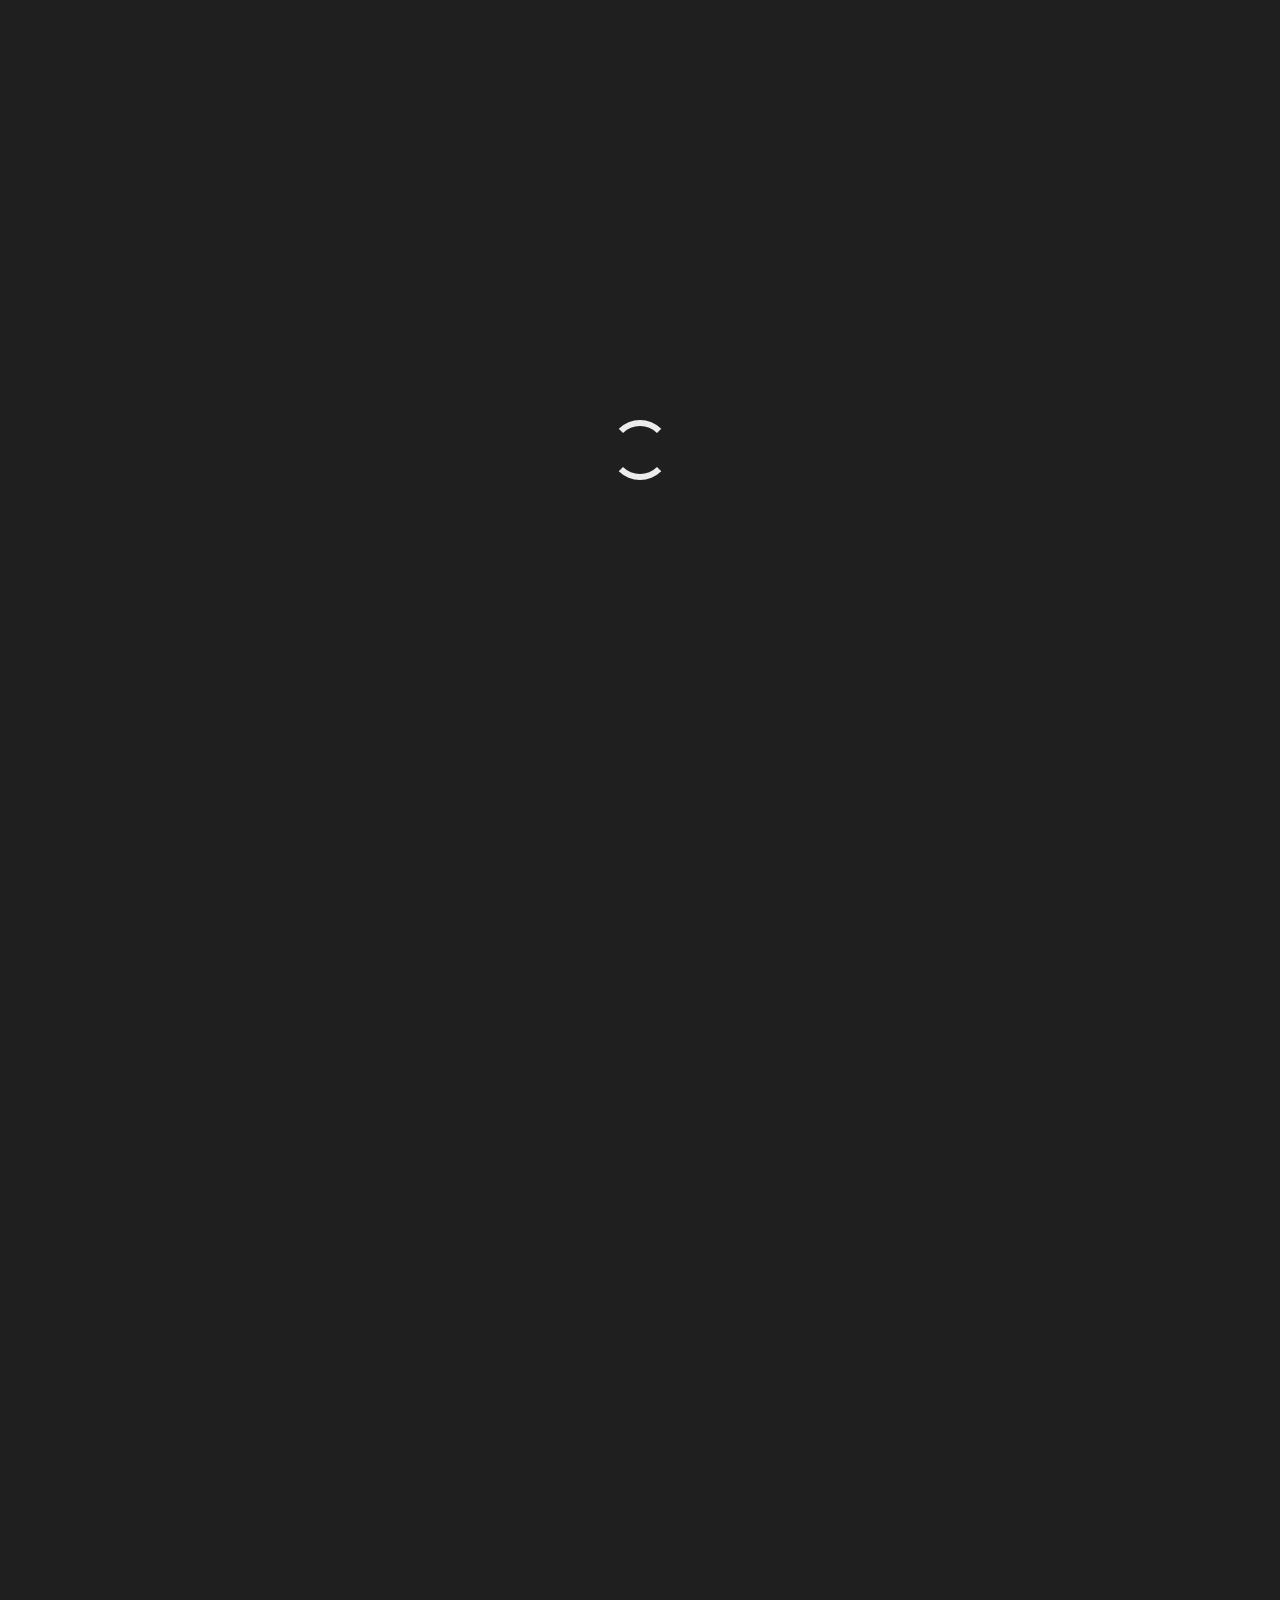
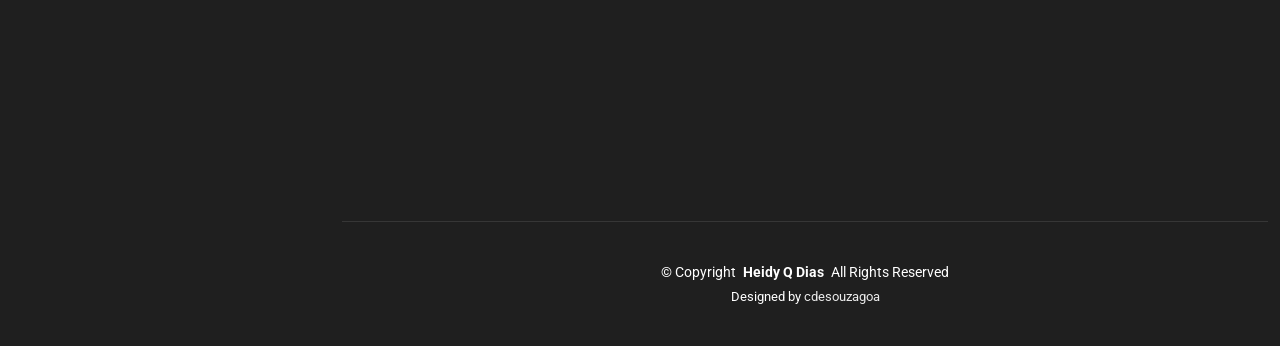
==== commit 7ef52c8a: "Update footer design attribution" ====
--- a/portfolio-details.html
+++ b/portfolio-details.html
@@ -192,7 +192,7 @@
         <p>© <span>Copyright</span> <strong class="px-1 sitename">Heidy Q Dias</strong> <span>All Rights Reserved</span></p>
       </div>
       <div class="credits">
-        Designed with the SnapFolio template by <a href="https://bootstrapmade.com/">BootstrapMade</a>
+        Designed by <a href="https://villacaetano.com/">cdesouzagoa</a>
       </div>
     </div>
   </footer>
@@ -214,4 +214,4 @@
   <script src="assets/js/main.js"></script>
 
 </body>
-</html>+</html>
